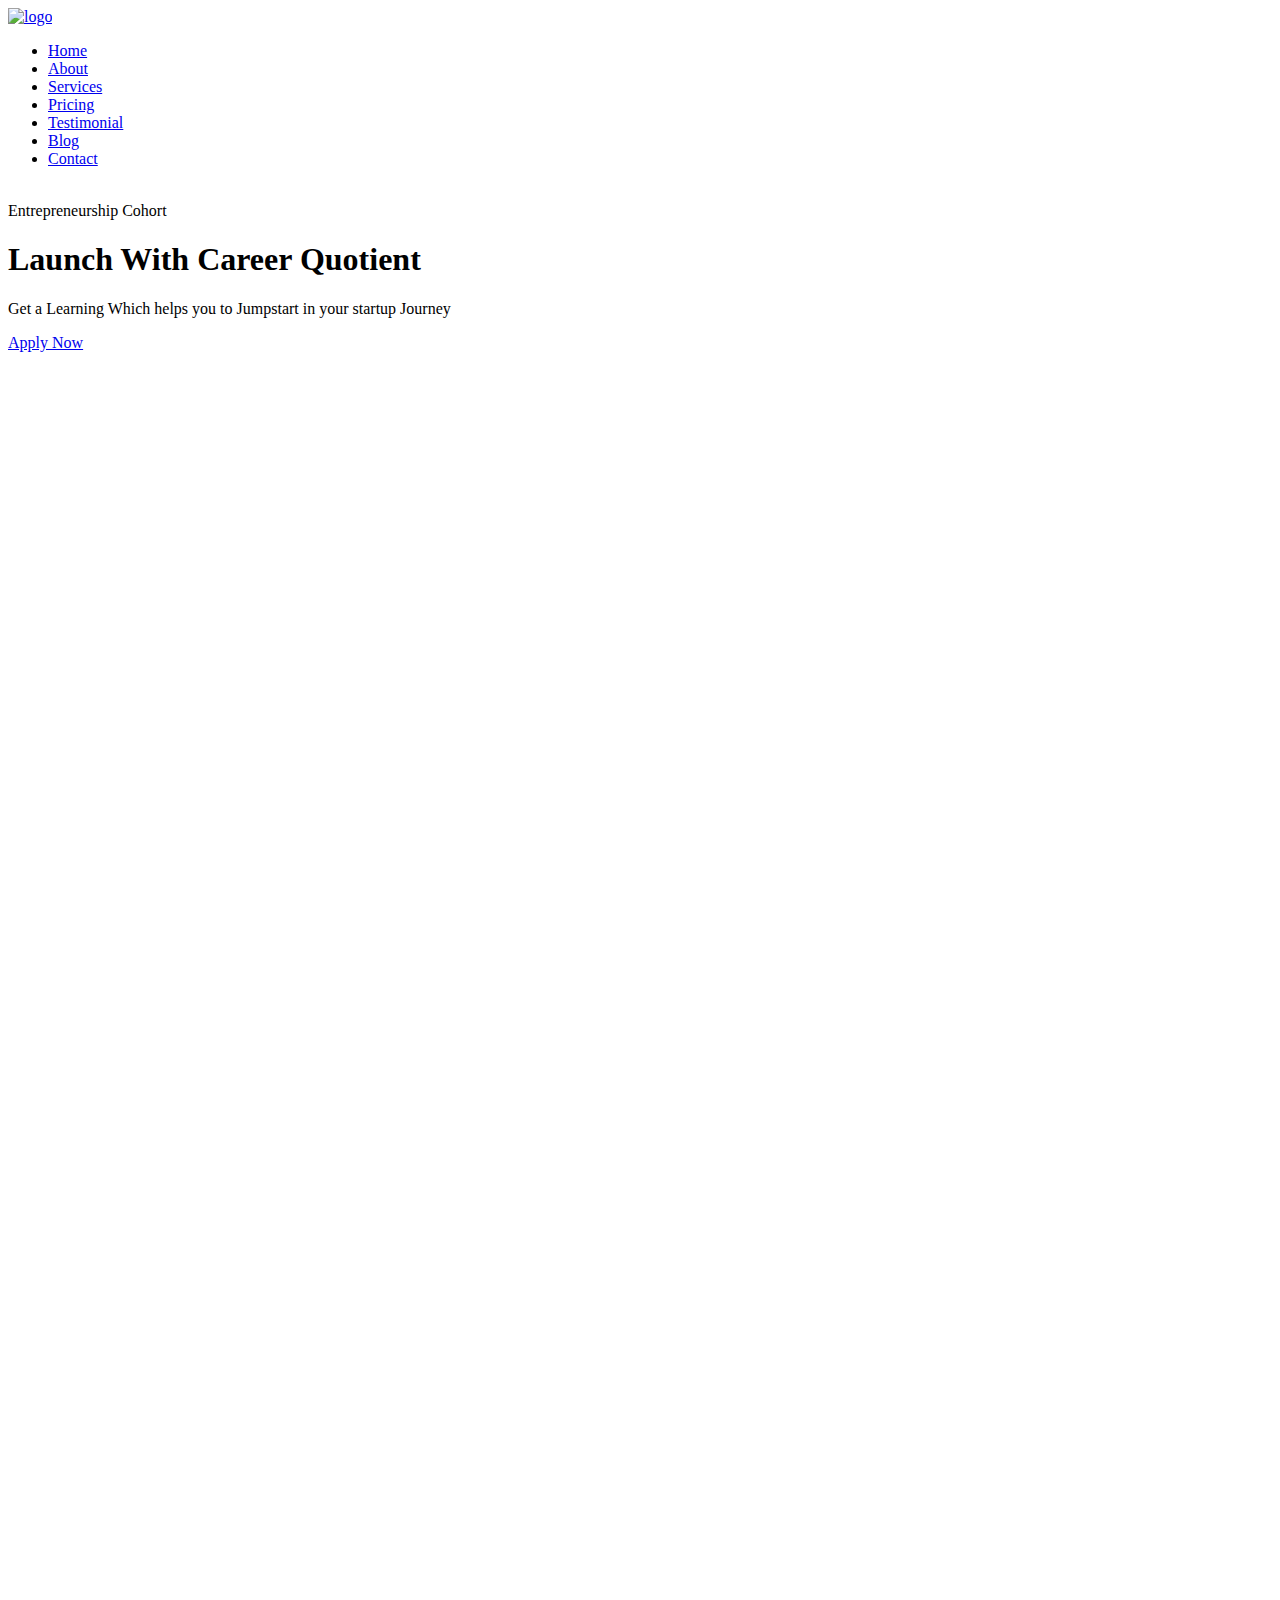
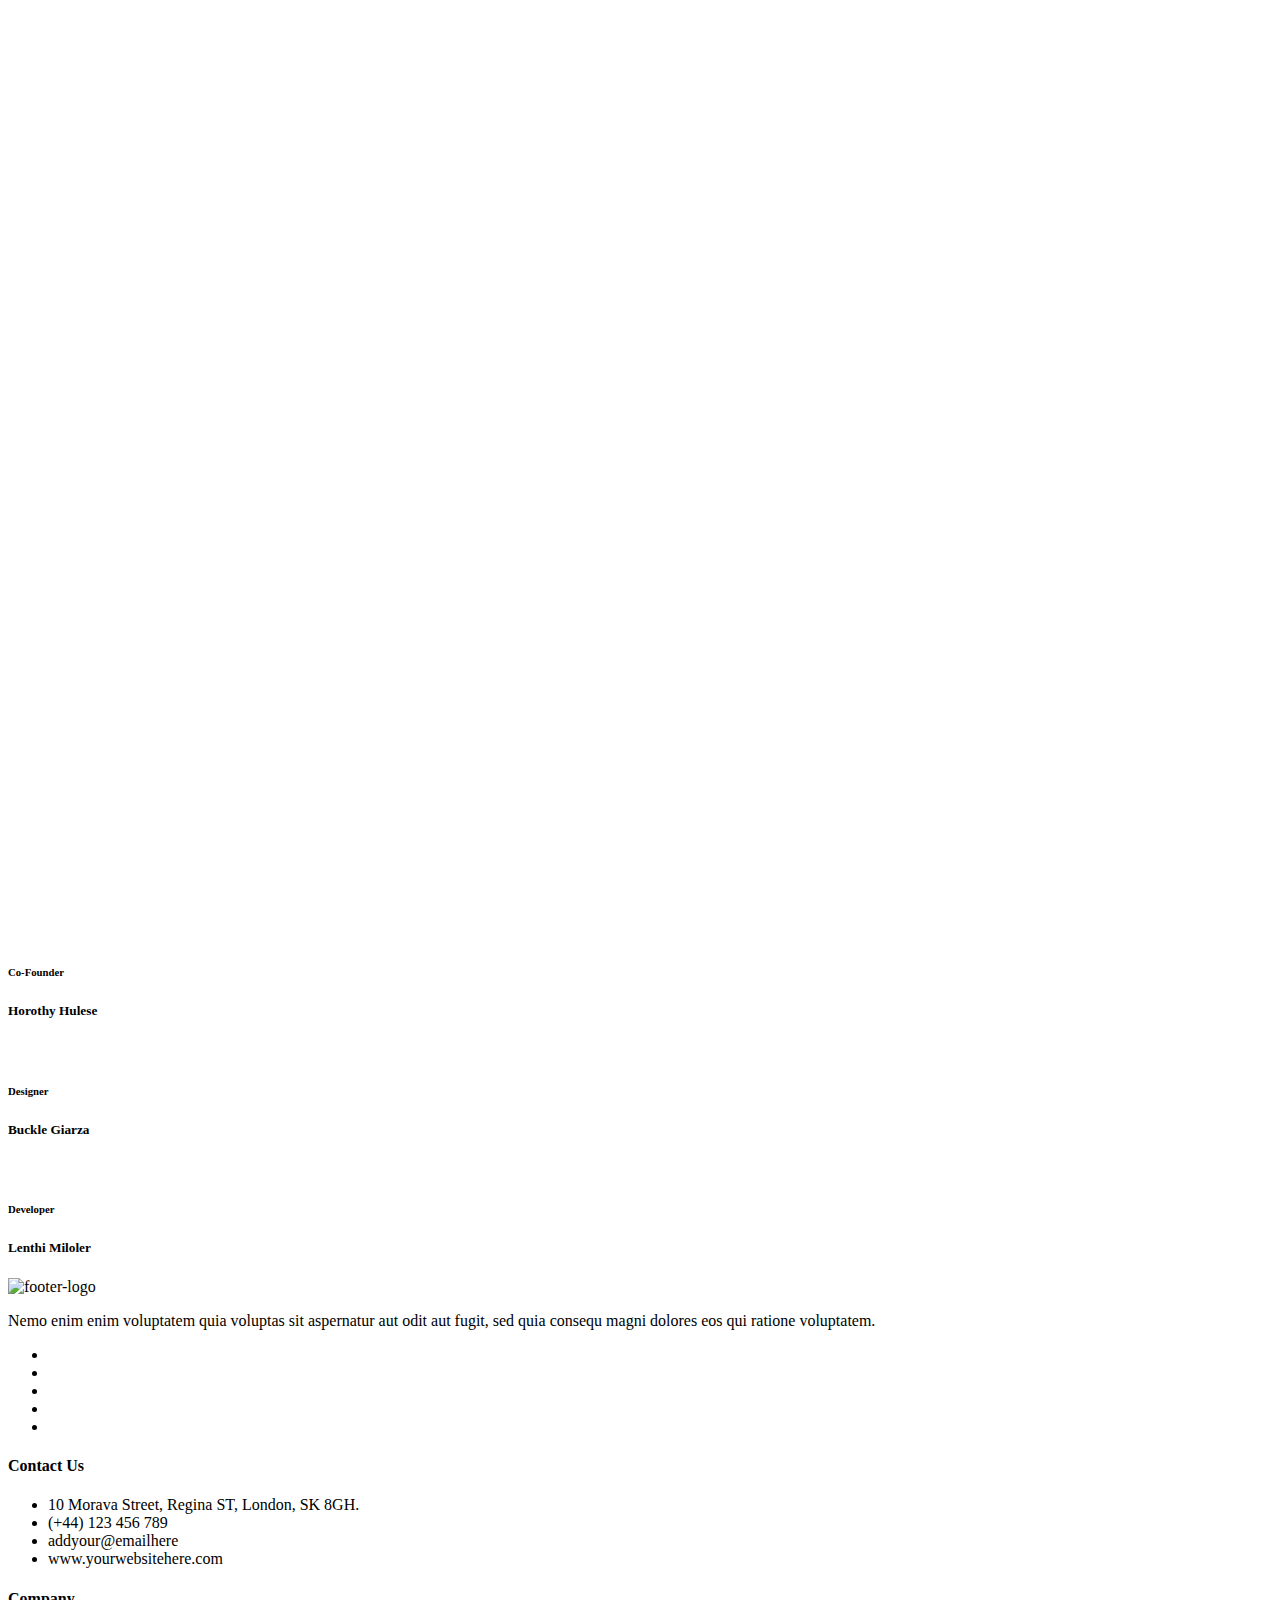
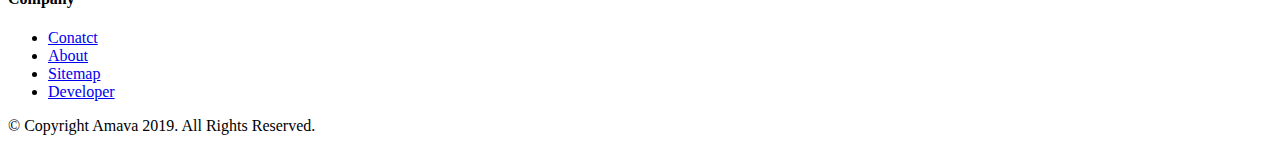
==== Index.html @ 1679b26d "." ====
<!DOCTYPE html>
<html lang="en">

<head>

    <!-- metas -->
    <meta charset="utf-8">
    <meta name="author" content="Chitrakoot Web" />
    <meta http-equiv="X-UA-Compatible" content="IE=edge" />
    <meta name="viewport" content="width=device-width, initial-scale=1.0, maximum-scale=1.0, user-scalable=no">
    <meta name="keywords" content="HTML5 Template Amava" />
    <meta name="description" content="Amava - Startup Agency and SasS Business Template" />

    <!-- title  -->
    <title>Launch With Career Quotient - Entrepreneurship Cohort </title>

    <!-- favicon -->
    <link rel="shortcut icon" href="img/logos/favicon.png" />
    <link rel="apple-touch-icon" href="img/logos/apple-touch-icon-57x57.png" />
    <link rel="apple-touch-icon" sizes="72x72" href="img/logos/apple-touch-icon-72x72.png" />
    <link rel="apple-touch-icon" sizes="114x114" href="img/logos/apple-touch-icon-114x114.png" />

    <!-- plugins -->
    <link rel="stylesheet" href="css/plugins.css" />

    <!-- search css -->
    <link rel="stylesheet" href="search/search.css" />

    <!-- switcher css -->
    <link href="css/switcher.css" rel="stylesheet">

    <!-- core style css -->
    <link href="css/styles-3.css" rel="stylesheet" id="colors" />

</head>

<body>

    <!-- start page loading -->
    <div id="preloader">
        <div class="row loader">
            <div class="loader-icon"></div>
        </div>
    </div>
    <!-- end page loading -->

    <!-- start main-wrapper section -->
    <div class="main-wrapper">

        <!-- start header -->
        <header class="header onepage-header dark" data-scroll-index="0">

            <div class="container">

                <div class="menu_area alt-font">

                    <!-- start navbar -->
                    <nav class="navbar navbar-expand-lg no-padding">

                        <div class="container sm-position-relative">

                            <div class="navbar-header navbar-header-custom">
                                <!-- start logo -->
                                <a href="javascript:void(0)" data-scroll-nav="0" class="navbar-brand dark-logo"><img
                                        id="logo" src="img/logos/logo-dark.png" alt="logo"></a>
                                <!-- end logo -->
                            </div>

                            <div class="navbar-toggler"></div>

                            <ul class="navbar-nav ml-auto" id="nav">
                                <li class="nav-item">
                                    <a class="nav-link active" href="javascript:void(0);" data-scroll-nav="0">Home</a>
                                </li>
                                <li class="nav-item">
                                    <a class="nav-link" href="javascript:void(0);" data-scroll-nav="1">About</a>
                                </li>
                                <li class="nav-item">
                                    <a class="nav-link" href="javascript:void(0);" data-scroll-nav="2">Services</a>
                                </li>
                                <li class="nav-item">
                                    <a class="nav-link" href="javascript:void(0);" data-scroll-nav="3">Pricing</a>
                                </li>
                                <li class="nav-item">
                                    <a class="nav-link" href="javascript:void(0);" data-scroll-nav="4">Testimonial</a>
                                </li>
                                <li class="nav-item">
                                    <a class="nav-link" href="javascript:void(0);" data-scroll-nav="5">Blog</a>
                                </li>
                                <li class="nav-item">
                                    <a class="nav-link" href="javascript:void(0);" data-scroll-nav="6">Contact</a>
                                </li>
                            </ul>

                        </div>

                    </nav>
                    <!-- end navbar  -->
                </div>

            </div>

        </header>
        <!-- end header -->

        <!-- start main banner area -->
        <div class="theme-banner full-screen" data-scroll-index="0">

            <div class="triangle-shape"></div>
            <div class="square-shape"></div>
            <div class="square-shape-two"></div>
            <div class="round-shape-one"></div>
            <div class="shape-five"></div>

            <!-- start right image banner -->
            <div class="banner-wrapper-position">

                <img src="img/banner/banner-01.png" alt="" class="screen-one">
                <img src="img/banner/shape-2.png" alt="" class="shape-three">

            </div>
            <!-- end right image banner -->

            <div class="container">

                <div class="row">

                    <!-- start left banner text -->
                    <div class="col-lg-7 col-md-12 sm-margin-70px-bottom xs-margin-10px-bottom">
                        <div class="header-text sm-width-90 xs-width-95">

                            <div class="banner-wrapper">
                                <div class="slogan wow fadeInUp" data-wow-delay=".1s"><span>Entrepreneurship </span>
                                    Cohort
                                </div>
                                <h1 class="main-title text-color-md-blue wow fadeInUp" data-wow-delay=".3s">Launch With
                                    Career Quotient</h1>
                                <p class="sub-title width-80 xs-width-90 wow fadeInUp text-color-light-blue"
                                    data-wow-delay=".5s">Get a Learning Which helps you to Jumpstart in your startup
                                    Journey</p>

                                <div class="wow fadeInUp story-video" data-wow-delay=".7s">
                                    <a href="javascript:void(0)"
                                        class="butn style-one fill margin-10px-right vertical-align-middle">Apply
                                        Now</a>
                                    <a href="video/down-time.mp4" class="btn-play video vertical-align-middle"><i
                                            class="fa fa-play"></i></a>
                                </div>
                            </div>

                        </div>
                    </div>
                    <!-- end banner text -->

                </div>

            </div>

        </div>
        <!-- end main banner area -->
        <!-- start service section -->
        <section class="service-bg lg position-relative" data-scroll-index="2">

            <div class="square-shape-two"></div>
            <div class="round-shape-two"></div>
            <div class="rotate-3d">
                <div class="shape-five"></div>
            </div>

            <div class="container">
                <div class="row align-items-center margin-50px-bottom sm-margin-70px-bottom">

                    <!-- <div class="col-lg-6 col-md-12 wow fadeInLeft sm-margin-50px-bottom" data-wow-delay=".2s">

                        <div class="padding-50px-right sm-no-padding-right">

                            <div class="feature-img">
                                <div class="circle"></div>
                                <div class="circle two"></div>
                                <img src="img/content/feature-02.png" alt="" class="screen-one">
                            </div>

                        </div>

                    </div> -->

                    <!-- <div class="col-lg-6 col-md-12 wow fadeInRight" data-wow-delay=".2s">

                        <h4 class="margin-30px-bottom sm-margin-20px-bottom text-color-md-blue">Bulit for everybody with
                            unlimited exclusive services</h4>
                        <p class="margin-40px-bottom sm-margin-30px-bottom small-title text-color-light-blue">You need
                            offer an experience that is not available elsewhere. HTMl template design for you.</p>
                        <ul class="list-style5 no-margin-bottom">
                            <li>
                                <span class="icon-circle green">
                                    <i class="ti-bar-chart"></i>
                                </span>
                                <div class="short-desc">
                                    <h6 class="text-color-md-blue">Powerful Design</h6>
                                    <p>How to run a successful remote ready to use content possible to include</p>
                                </div>
                            </li>
                            <li>
                                <span class="icon-circle orange">
                                    <i class="ti-eraser"></i>
                                </span>
                                <div class="short-desc">
                                    <h6 class="text-color-md-blue">Creative Content</h6>
                                    <p>How to run a successful remote ready to use content possible to include</p>
                                </div>
                            </li>
                        </ul>

                    </div> -->

                </div>

                <div class="padding-10px-tb md-padding-10px-tb"></div>

                <div class="row align-items-center">

                    <div class="col-lg-6 col-md-12 order-2 order-lg-1 wow fadeInLeft" data-wow-delay=".2s">

                        <h3 class="margin-30px-bottom sm-margin-20px-bottom text-color-md-blue">Explore our Entrepreneur
                            Cohort</h3>
                        <p class="margin-30px-bottom sm-margin-20px-bottom small-title text-color-light-blue">A
                            customized 6-week experience that provides an opportunity to access the best of industry
                            experts to influential networking during the evolving business landscape.</p>
                        <p class="small-title text-color-light-blue">Get a chance to be part of innovative entrepreneurs
                            who are building fast-growing companies
                            at the forefront of technology.</p>>

                        <a href="#" class="butn style-one green">Apply Now</a>

                    </div>

                    <div class="col-lg-6 col-md-12 order-1 order-lg-2 sm-margin-50px-bottom wow fadeInRight"
                        data-wow-delay=".2s">

                        <div class="padding-50px-left sm-no-padding-left">

                            <div class="feature-img right-align">
                                <div class="circle"></div>
                                <div class="circle two"></div>
                                <img src="img/content/feature-01.png" alt="" class="screen-one">
                            </div>

                        </div>

                    </div>

                </div>

            </div>
        </section>
        <!-- end service section -->

        <!-- start about service section -->
        <section class="lg" data-scroll-index="1">
            <div class="container">
                <div class="section-heading3 wow fadeIn" data-wow-delay=".4s">
                    <h3 class="text-color-md-blue">Cohort Highlights</h3>
                    <p class="width-55 sm-width-75 xs-width-95 center-col text-color-light-blue">You need offer an
                        experience that is not available elsewhere. Clean and creative HTMl template design for you.</p>
                </div>

                <div class="row">
                    <div class="col-lg-4 col-md-12 sm-margin-30px-bottom">
                        <div class="features-block4 wow fadeInUp" data-wow-delay=".2s">
                            <div class="title-box">
                                <i class="ti-stats-up text-yellow"></i>
                                <div class="box-circle bg-yellow"></div>
                            </div>
                            <h5 class="text-color-md-blue">Financial and Industry Expertise</h5>
                            <p
                                class="margin-30px-bottom sm-margin-25px-bottom sm-width-90 xs-width-100 text-color-light-blue">
                                ​Participate in customized 1-on-1 and sector-specific workshops with specialists across
                                investment banking, research, leadership development and investing .</p>
                            <a href="javascript:void(0)"><span
                                    class="icon text-color-light-blue opacity5">&#10230;</span></a>
                        </div>
                    </div>

                    <div class="col-lg-4 col-md-12 sm-margin-30px-bottom">
                        <div class="features-block4 wow fadeInUp" data-wow-delay=".4s">
                            <div class="title-box">
                                <i class="ti-user text-green"></i>
                                <div class="box-circle bg-green"></div>
                            </div>
                            <h5 class="text-color-md-blue">Influential Networks</h5>
                            <p
                                class="margin-30px-bottom sm-margin-25px-bottom sm-width-90 xs-width-100 text-color-light-blue">
                                Engage with the Launch With GS Advisory Council of leading investors, entrepreneurs and
                                executives, in addition to Goldman Sachs’ network of Fortune 500 companies and
                                investors.</p>
                            <a href="javascript:void(0)"><span
                                    class="icon text-color-light-blue opacity5">&#10230;</span></a>
                        </div>
                    </div>

                    <div class="col-lg-4 col-md-12">
                        <div class="features-block4 wow fadeInUp" data-wow-delay=".6s">
                            <div class="title-box">
                                <i class="ti-wand text-orange"></i>
                                <div class="box-circle bg-orange"></div>
                            </div>
                            <h5 class="text-color-md-blue">Startup Resources</h5>
                            <p
                                class="margin-30px-bottom sm-margin-25px-bottom sm-width-90 xs-width-100 text-color-light-blue">
                                ​Meet with industry-leading startup experts for customized advice on topics ranging from
                                financing and board management structure to growth and strategy.</p>
                            <a href="javascript:void(0)"><span
                                    class="icon text-color-light-blue opacity5">&#10230;</span></a>
                        </div>
                    </div>
                </div>
                <br>
                <div class="row">
                    <div class="col-lg-4 col-md-12 sm-margin-30px-bottom">
                        <div class="features-block4 wow fadeInUp" data-wow-delay=".2s">
                            <div class="title-box">
                                <i class="ti-star text-yellow"></i>
                                <div class="box-circle bg-yellow"></div>
                            </div>
                            <h5 class="text-color-md-blue">Engagement with Investors</h5>
                            <p
                                class="margin-30px-bottom sm-margin-25px-bottom sm-width-90 xs-width-100 text-color-light-blue">
                                Opportunity to showcase your business and growth by building relationships with
                                Colosseum Group investors and network of investors..</p>
                            <a href="javascript:void(0)"><span
                                    class="icon text-color-light-blue opacity5">&#10230;</span></a>
                        </div>
                    </div>

                    <div class="col-lg-4 col-md-12 sm-margin-30px-bottom">
                        <div class="features-block4 wow fadeInUp" data-wow-delay=".4s">
                            <div class="title-box">
                                <i class="ti-target text-green"></i>
                                <div class="box-circle bg-green"></div>
                            </div>
                            <h5 class="text-color-md-blue">Business Development</h5>
                            <p
                                class="margin-30px-bottom sm-margin-25px-bottom sm-width-90 xs-width-100 text-color-light-blue">
                                Explore opportunities to integrate your company’s product or service into relevant
                                Goldman Sachs businesses.</p>
                            <a href="javascript:void(0)"><span
                                    class="icon text-color-light-blue opacity5">&#10230;</span></a>
                        </div>
                    </div>

                    <div class="col-lg-4 col-md-12">
                        <div class="features-block4 wow fadeInUp" data-wow-delay=".6s">
                            <div class="title-box">
                                <i class="ti-paint-roller text-orange"></i>
                                <div class="box-circle bg-orange"></div>
                            </div>
                            <h5 class="text-color-md-blue">Customized Content</h5>
                            <p
                                class="margin-30px-bottom sm-margin-25px-bottom sm-width-90 xs-width-100 text-color-light-blue">
                                Virtual, 6-week program, designed to accelerate growth while allowing founders to
                                maintain focus on what they do best – building their businesses.</p>
                            <a href="javascript:void(0)"><span
                                    class="icon text-color-light-blue opacity5">&#10230;</span></a>
                        </div>
                    </div>
                </div>

            </div>
        </section>
        <!-- end about service section -->

        <!-- start service section -->
        <section class="service-bg lg position-relative" data-scroll-index="2">
            <div class="square-shape-two"></div>
            <div class="round-shape-two"></div>
            <div class="rotate-3d">
                <div class="shape-five"></div>
            </div>

            <div class="container">
                <div class="row align-items-center margin-100px-bottom sm-margin-70px-bottom">

                    <div class="col-lg-6 col-md-12 wow fadeInLeft sm-margin-50px-bottom" data-wow-delay=".2s">

                        <div class="padding-50px-right sm-no-padding-right">

                            <div class="feature-img">
                                <div class="circle"></div>
                                <div class="circle two"></div>
                                <img src="img/content/feature-02.png" alt="" class="screen-one">
                            </div>

                        </div>

                    </div>

                    <div class="col-lg-6 col-md-12 wow fadeInRight" data-wow-delay=".2s">

                        <h4 class="margin-30px-bottom sm-margin-20px-bottom text-color-md-blue">Program Details</h4>
                        <p class="margin-40px-bottom sm-margin-30px-bottom small-title text-color-light-blue">You need
                            offer an experience that is not available elsewhere. HTMl template design for you.</p>
                        <ul class="list-style5 no-margin-bottom">
                            <li>
                                <span class="icon-circle green">
                                    <i class="ti-bar-chart"></i>
                                </span>
                                <div class="short-desc">
                                    <h6 class="text-color-md-blue">6 Weeks Program</h6>
                                    <!-- <p>How to run a successful remote ready to use content possible to include</p> -->
                                </div>
                            </li>
                            <li>
                                <span class="icon-circle orange">
                                    <i class="ti-eraser"></i>
                                </span>
                                <div class="short-desc">
                                    <h6 class="text-color-md-blue">20 Startups</h6>
                                    <!-- <p>How to run a successful remote ready to use content possible to include</p> -->
                                </div>
                            </li>
                            <li>
                                <span class="icon-circle orange">
                                    <i class="ti-money"></i>
                                </span>
                                <div class="short-desc">
                                    <h6 class="text-color-md-blue">Proto type Funding</h6>
                                    <!-- <p>How to run a successful remote ready to use content possible to include</p> -->
                                </div>
                            </li>
                        </ul>

                    </div>

                </div>

                <div class="padding-30px-tb md-padding-20px-tb"></div>

                <div class="row align-items-center">

                    <div class="col-lg-6 col-md-12 order-2 order-lg-1 wow fadeInLeft" data-wow-delay=".2s">

                        <h3 class="margin-30px-bottom sm-margin-20px-bottom text-color-md-blue">Eligibility</h3>
                        <p class="margin-30px-bottom sm-margin-20px-bottom small-title text-color-light-blue">You need
                            offer an experience that is not available elsewhere. Clean and creative design.</p>
                        <ul class="list-style6 margin-35px-bottom">
                            <li>Your business deserves best software.</li>
                            <li>Strong management and security for powerful features.</li>
                            <li>Your trusted partner for working together Solve your problem.</li>
                        </ul>

                        <a href="javascript:void(0)" class="butn style-one green">Apply Now</a>

                    </div>

                    <!-- <div class="col-lg-6 col-md-12 order-1 order-lg-2 sm-margin-50px-bottom wow fadeInRight"
                        data-wow-delay=".2s">

                        <div class="padding-50px-left sm-no-padding-left">

                            <div class="feature-img right-align">
                                <div class="circle"></div>
                                <div class="circle two"></div>
                                <img src="img/content/feature-01.png" alt="" class="screen-one">
                            </div>

                        </div>

                    </div> -->

                </div>

            </div>
        </section>
        <!-- end service section -->


        <!-- start team section -->
        <section class="position-relative">

            <div class="square-shape-two right-align top-align"></div>

            <div class="container">

                <div class="section-heading3 wow fadeIn" data-wow-delay=".4s">
                    <h3 class="text-color-md-blue">Launch With Colosseum Group Advisory Council</h3>
                    <p class="width-55 sm-width-75 xs-width-95 center-col text-color-light-blue">The Advisory Council
                        includes leading investors, entrepreneurs and executives who are collaborating with us to narrow
                        investing gaps while driving returns.</p>
                </div>

                <div class="row">
                    <div class="text-center col-md-4 xs-margin-25px-bottom">
                        <div class="team-block mx-3 sm-no-margin">

                            <div class="team-img">
                                <img src="img/team/01.jpg" alt="">
                            </div>
                            <div class="team-icons clearfix">
                                <a href="#"><i class="fab fa-twitter"></i></a>
                                <a href="#"><i class="fab fa-facebook-f"></i></a>
                            </div>

                            <div class="padding-25px-tb sm-padding-20px-tb text-center">
                                <h6 class="margin-5px-bottom font-size14 opacity5">Co-Founder</h6>
                                <h5 class="no-margin-bottom font-size20 md-font-size18 sm-font-size16">Horothy Hulese
                                </h5>
                            </div>
                        </div>
                    </div>
                    <div class="text-center col-md-4 xs-margin-25px-bottom">
                        <div class="team-block mx-3 sm-no-margin">

                            <div class="team-img">
                                <img src="img/team/02.jpg" alt="">
                            </div>
                            <div class="team-icons clearfix">
                                <a href="#"><i class="fab fa-twitter"></i></a>
                                <a href="#"><i class="fab fa-facebook-f"></i></a>
                            </div>

                            <div class="padding-25px-tb sm-padding-20px-tb text-center">
                                <h6 class="margin-5px-bottom font-size14 opacity5">Designer</h6>
                                <h5 class="no-margin-bottom font-size20 md-font-size18 sm-font-size16">Buckle Giarza
                                </h5>
                            </div>
                        </div>
                    </div>
                    <div class="text-center col-md-4">
                        <div class="team-block mx-3 sm-no-margin">

                            <div class="team-img">
                                <img src="img/team/03.jpg" alt="">
                            </div>
                            <div class="team-icons clearfix">
                                <a href="#"><i class="fab fa-twitter"></i></a>
                                <a href="#"><i class="fab fa-facebook-f"></i></a>
                            </div>

                            <div class="padding-25px-tb sm-padding-20px-tb text-center">
                                <h6 class="margin-5px-bottom font-size14 opacity5">Developer</h6>
                                <h5 class="no-margin-bottom font-size20 md-font-size18 sm-font-size16">Lenthi Miloler
                                </h5>
                            </div>
                        </div>
                    </div>
                </div>
            </div>
        </section>
        <!-- end team section -->

        <!-- start testmonials section -->
        <!-- end testmonials section -->

        <!-- start blog section -->

        <!-- end blog section -->

        <!-- start contact form -->

        <!-- end contact form -->

        <!-- start footer section -->
        <footer class="bg-transparent position-relative no-padding footer-style2">
            <div class="container">
                <div class="row">

                    <div class="col-lg-4 sm-margin-40px-bottom xs-margin-30px-bottom">

                        <img alt="footer-logo" src="img/logos/logo-footer-small.png">
                        <p class="margin-30px-top text-color-light-blue font-size16 line-height-30">Nemo enim enim
                            voluptatem quia voluptas sit aspernatur aut odit aut fugit, sed quia consequ magni dolores
                            eos qui ratione voluptatem.</p>
                        <div class="margin-30px-top sm-margin-20px-top footer-social-icons1">
                            <ul>
                                <li><a href="javascript:void(0)"><i class="fab fa-facebook-f"></i></a></li>
                                <li><a href="javascript:void(0)"><i class="fab fa-twitter"></i></a></li>
                                <li><a href="javascript:void(0)"><i class="fab fa-google-plus-g"></i></a></li>
                                <li><a href="javascript:void(0)"><i class="fab fa-youtube"></i></a></li>
                                <li><a href="javascript:void(0)"><i class="fab fa-linkedin-in"></i></a></li>
                            </ul>
                        </div>

                    </div>

                    <div class="col-lg-5 col-md-6 xs-margin-30px-bottom">
                        <div class="margin-90px-left sm-no-margin-left">
                            <h4 class="footer-title-style3 text-color-md-blue">Contact Us</h4>
                            <ul class="footer-list1">
                                <li>
                                    <span class="d-inline-block vertical-align-top font-size18"><i
                                            class="fas fa-map-marker-alt"></i></span>
                                    <span class="d-inline-block width-85 vertical-align-top padding-10px-left">10 Morava
                                        Street, Regina ST, London, SK 8GH.</span>
                                </li>
                                <li>
                                    <span class="d-inline-block vertical-align-top font-size18"><i
                                            class="fas fa-mobile-alt"></i></span>
                                    <span class="d-inline-block width-85 vertical-align-top padding-10px-left">(+44) 123
                                        456 789</span>
                                </li>
                                <li>
                                    <span class="d-inline-block vertical-align-top font-size18"><i
                                            class="far fa-envelope"></i></span>
                                    <span
                                        class="d-inline-block width-85 vertical-align-top padding-10px-left">addyour@emailhere</span>
                                </li>
                                <li>
                                    <span class="d-inline-block vertical-align-top font-size18"><i
                                            class="fas fa-globe"></i></span>
                                    <span
                                        class="d-inline-block width-85 vertical-align-top padding-10px-left">www.yourwebsitehere.com</span>
                                </li>
                            </ul>
                        </div>
                    </div>

                    <div class="col-lg-3 col-md-6">
                        <div class="float-right sm-float-left">
                            <h4 class="footer-title-style3 text-color-md-blue">Company</h4>
                            <ul class="footer-list1">
                                <li><a href="javascript:void(0)">Conatct</a></li>
                                <li><a href="javascript:void(0)">About</a></li>
                                <li><a href="javascript:void(0)">Sitemap</a></li>
                                <li><a href="javascript:void(0)">Developer</a></li>
                            </ul>
                        </div>
                    </div>
                </div>

            </div>
            <div class="padding-30px-tb sm-padding-20px-tb text-center xs-font-size13 border-top">
                <div class="container">
                    <div class="row">
                        <div class="col-md-12 xs-margin-5px-bottom">
                            <p class="text-color-md-blue">&copy; Copyright Amava 2019. All Rights Reserved.</p>
                        </div>
                    </div>
                </div>
            </div>
        </footer>
        <!-- end footer section -->

    </div>
    <!-- end main-wrapper section -->

    <!-- start switcher section -->

    <!-- end switcher section -->

    <!-- start scroll to top -->
    <a href="javascript:void(0)" class="scroll-to-top"><i class="fas fa-angle-up" aria-hidden="true"></i></a>
    <!-- end scroll to top -->

    <!-- all js include start -->

    <!-- core.min js -->
    <script src="js/core.min.js"></script>

    <!-- Serch -->
    <script src="search/search.js"></script>

    <!-- custom scripts -->
    <script src="js/main.js"></script>

    <!-- contact form scripts -->
    <script src="js/mailform/jquery.form.min.js"></script>
    <script src="js/mailform/jquery.rd-mailform.min.c.js"></script>

    <!-- all js include end -->

</body>

</html>
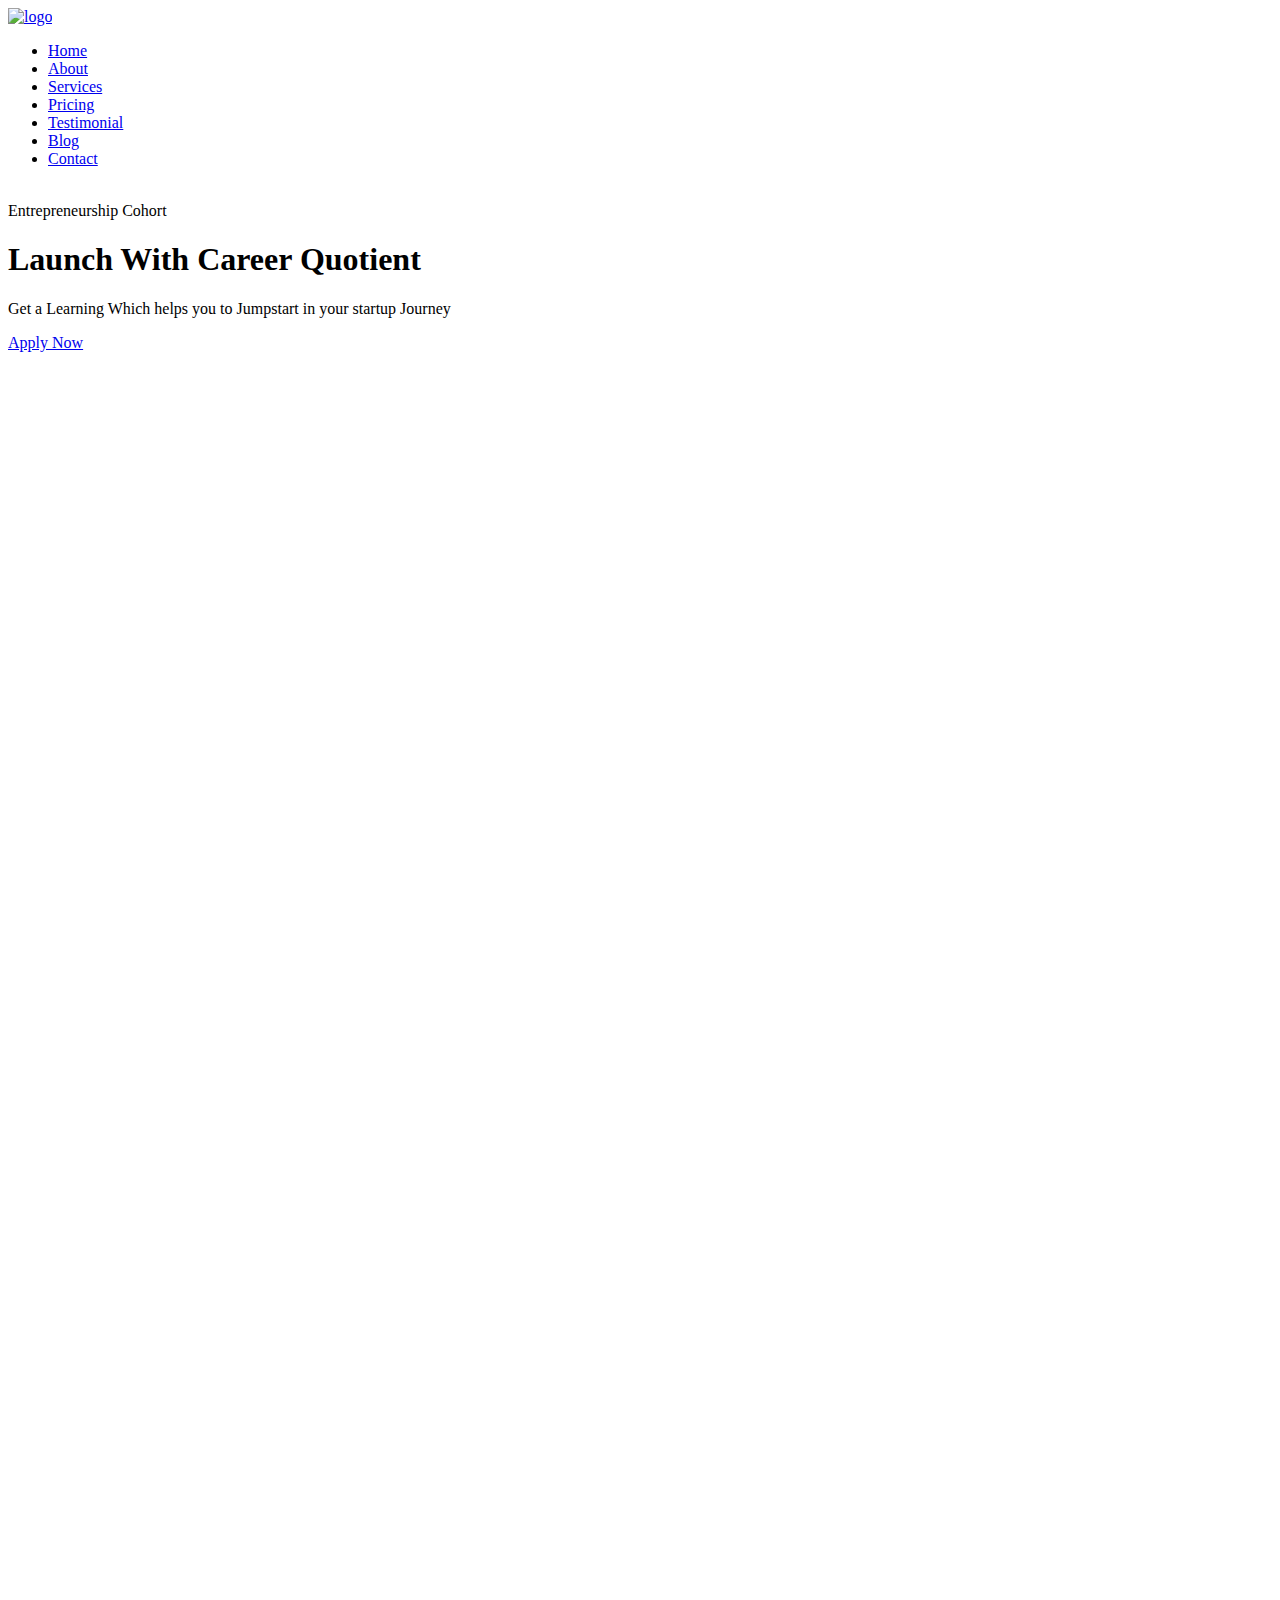
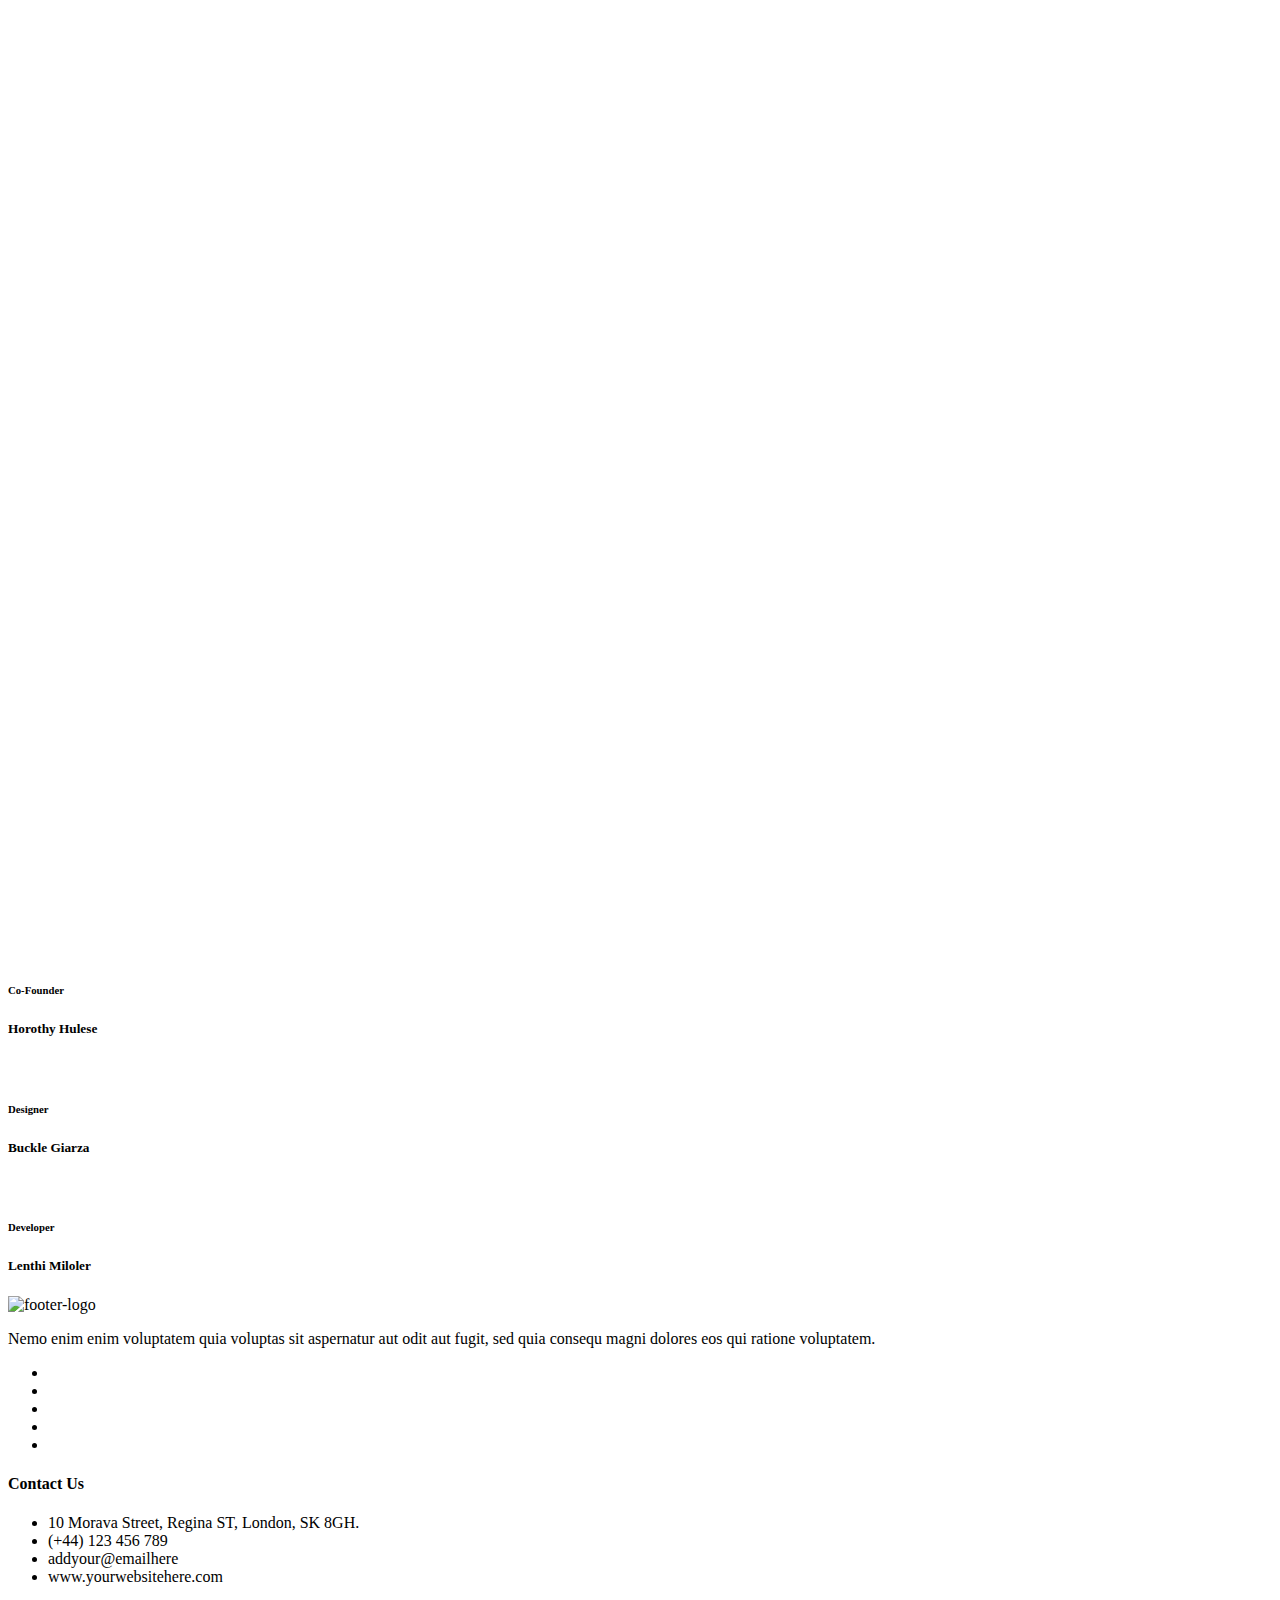
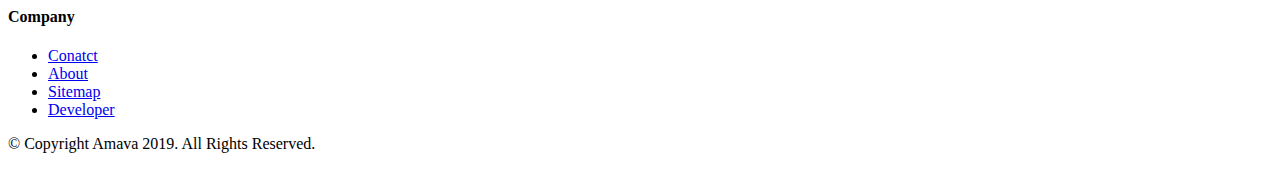
==== commit e5be61a1: "." ====
--- a/Index.html
+++ b/Index.html
@@ -452,7 +452,7 @@
 
                     </div>
 
-                    <!-- <div class="col-lg-6 col-md-12 order-1 order-lg-2 sm-margin-50px-bottom wow fadeInRight"
+                    <div class="col-lg-6 col-md-12 order-1 order-lg-2 sm-margin-50px-bottom wow fadeInRight"
                         data-wow-delay=".2s">
 
                         <div class="padding-50px-left sm-no-padding-left">
@@ -465,7 +465,7 @@
 
                         </div>
 
-                    </div> -->
+                    </div>
 
                 </div>
 
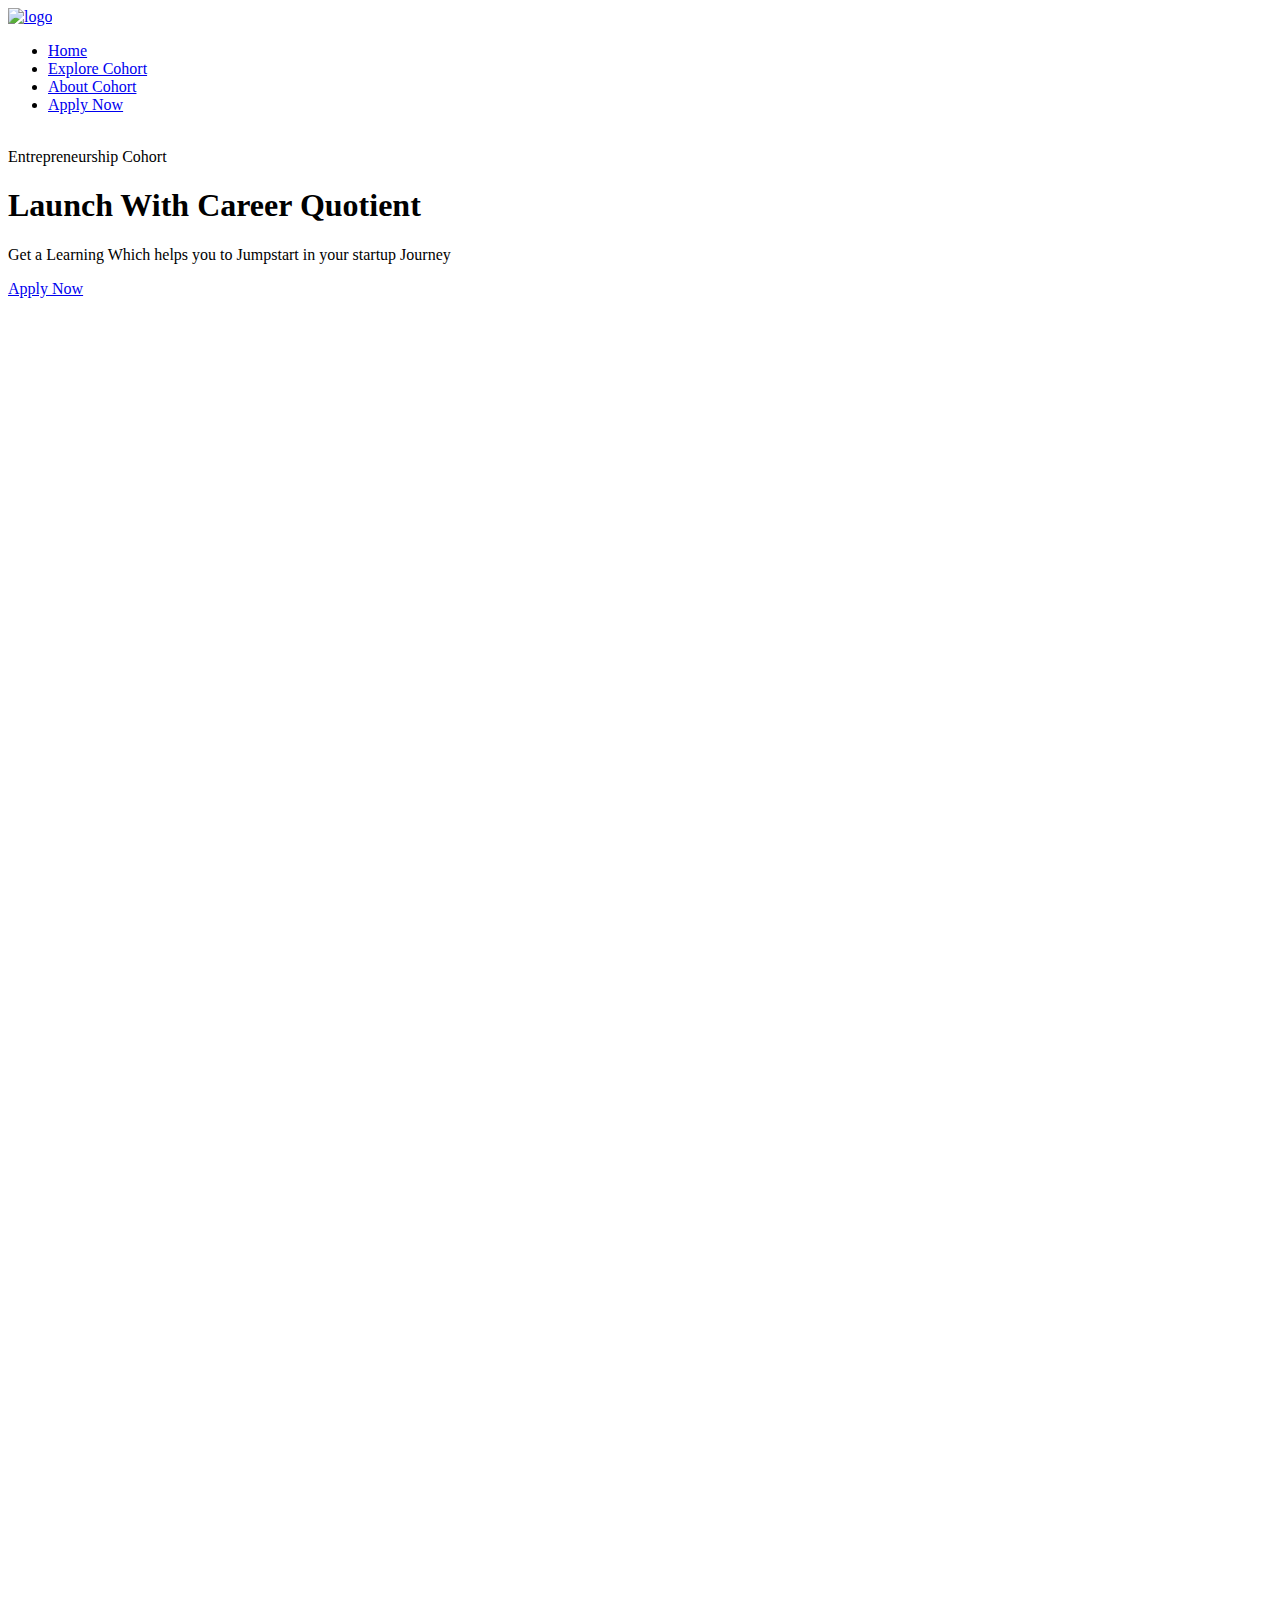
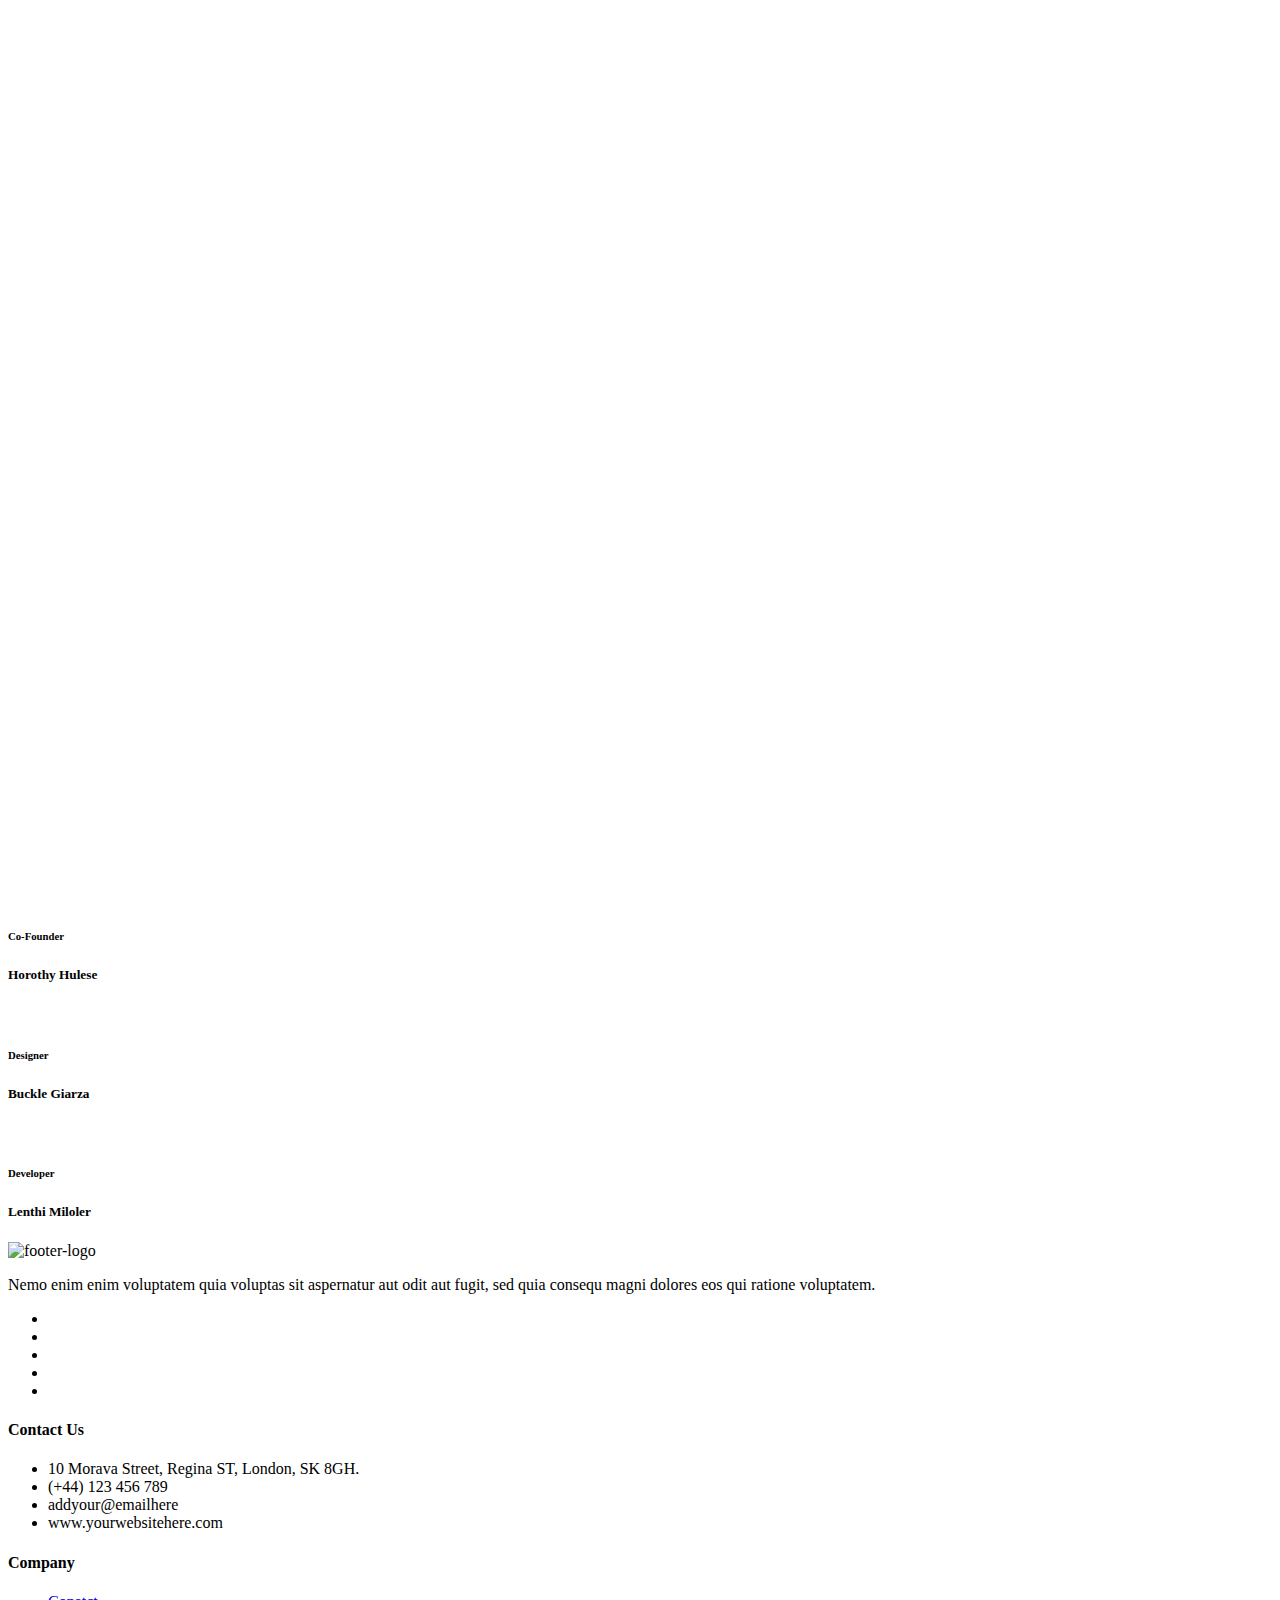
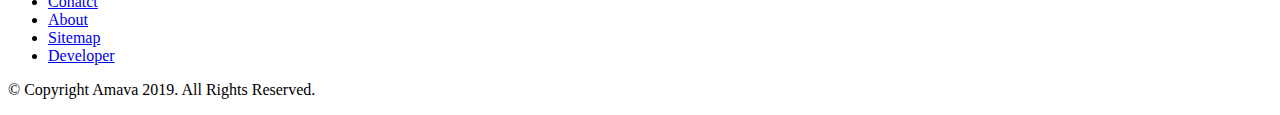
==== commit ac5500e3: "." ====
--- a/Index.html
+++ b/Index.html
@@ -73,23 +73,26 @@
                                     <a class="nav-link active" href="javascript:void(0);" data-scroll-nav="0">Home</a>
                                 </li>
                                 <li class="nav-item">
-                                    <a class="nav-link" href="javascript:void(0);" data-scroll-nav="1">About</a>
-                                </li>
+                                    <a class="nav-link" href="javascript:void(0);" data-scroll-nav="2">Explore
+                                        Cohort</a>
+                                </li>
+
                                 <li class="nav-item">
-                                    <a class="nav-link" href="javascript:void(0);" data-scroll-nav="2">Services</a>
-                                </li>
-                                <li class="nav-item">
+                                    <a class="nav-link" href="javascript:void(0);" data-scroll-nav="1">About Cohort</a>
+                                </li>
+
+                                <!-- <li class="nav-item">
                                     <a class="nav-link" href="javascript:void(0);" data-scroll-nav="3">Pricing</a>
                                 </li>
                                 <li class="nav-item">
                                     <a class="nav-link" href="javascript:void(0);" data-scroll-nav="4">Testimonial</a>
-                                </li>
+                                </li> -->
                                 <li class="nav-item">
-                                    <a class="nav-link" href="javascript:void(0);" data-scroll-nav="5">Blog</a>
-                                </li>
-                                <li class="nav-item">
+                                    <a class="nav-link" href="#" data-scroll-nav="5">Apply Now</a>
+                                </li>
+                                <!-- <li class="nav-item">
                                     <a class="nav-link" href="javascript:void(0);" data-scroll-nav="6">Contact</a>
-                                </li>
+                                </li> -->
                             </ul>
 
                         </div>
